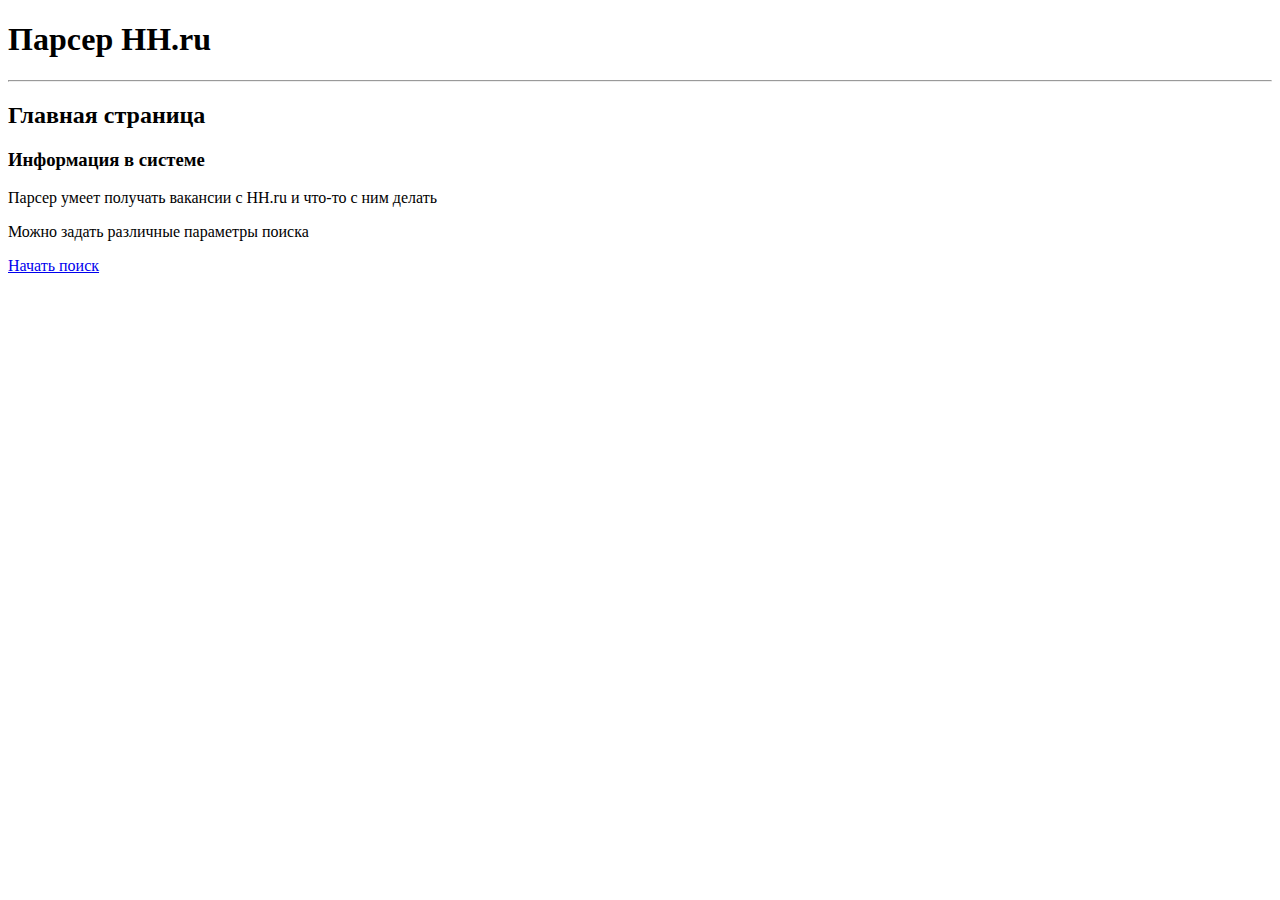
==== templates/index.html @ 7381787b "Перенёс form.html и index.html в новосозданную папку templates" ====
<!DOCTYPE html>
<html lang="en">
<head>
    <meta charset="UTF-8">
    <title>Парсер НН.ru</title>
</head>
<body>
    <h1>Парсер НН.ru</h1>
        <hr>
    <h2>Главная страница</h2>
    <h3>Информация в системе</h3>
        <p>Парсер умеет получать вакансии с НН.ru и что-то с ним делать</p>
        <p>Можно задать различные параметры поиска</p>
        <a href="form.html">Начать поиск</a>
</body>
</html>
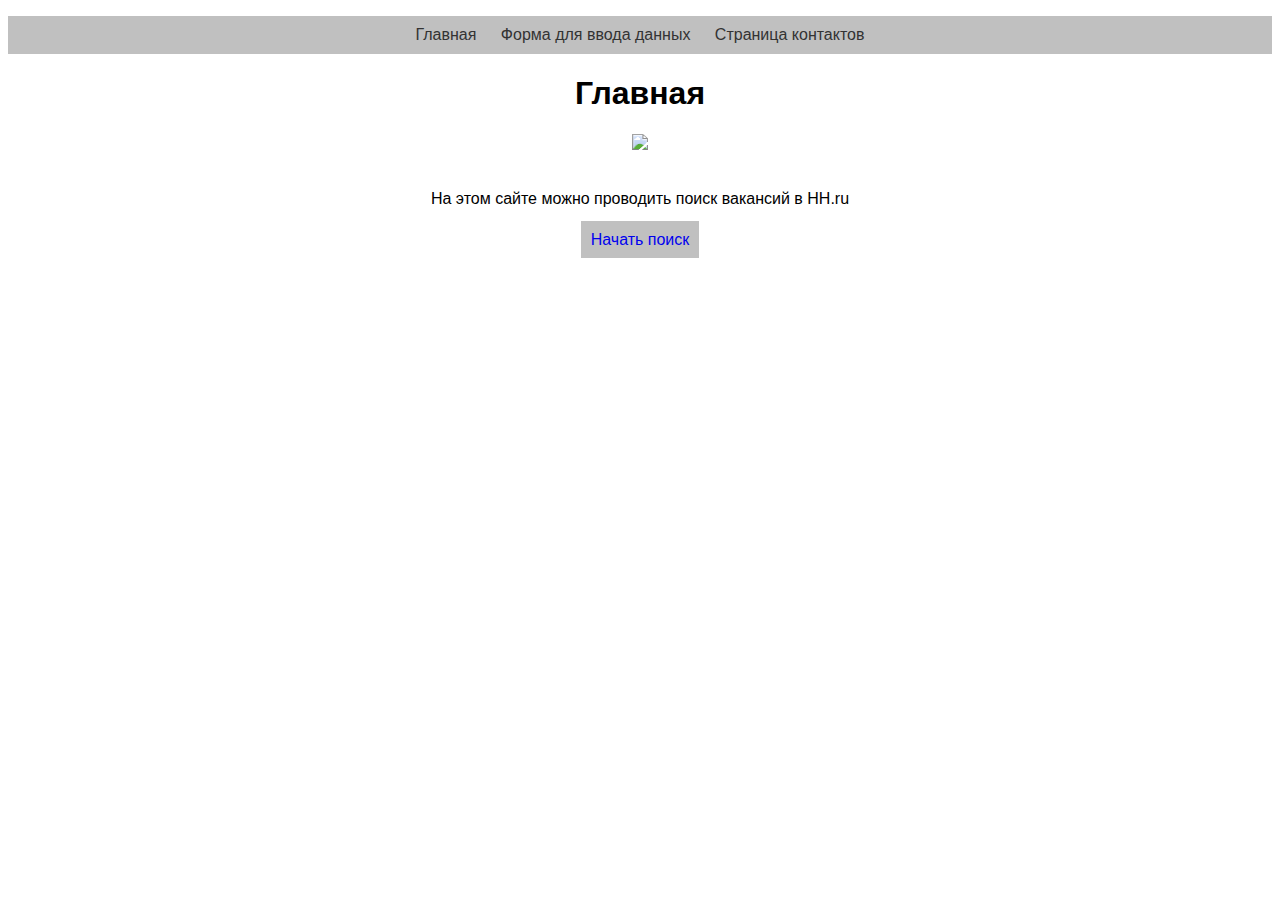
==== commit 80d08a9f: "Сделал базовое оформление для 3-хстраничного сайта }" ====
--- a/templates/index.html
+++ b/templates/index.html
@@ -2,15 +2,18 @@
 <html lang="en">
 <head>
     <meta charset="UTF-8">
-    <title>Парсер НН.ru</title>
+    <title>Главная</title>
+    <link href="main.css" rel="stylesheet">
 </head>
 <body>
-    <h1>Парсер НН.ru</h1>
-        <hr>
-    <h2>Главная страница</h2>
-    <h3>Информация в системе</h3>
-        <p>Парсер умеет получать вакансии с НН.ru и что-то с ним делать</p>
-        <p>Можно задать различные параметры поиска</p>
-        <a href="form.html">Начать поиск</a>
+    <menu>
+        <a href="index.html">Главная</a>
+        <a href="form.html">Форма для ввода данных</a>
+        <a href="contacts.html">Страница контактов</a>
+    </menu>
+    <h1>Главная</h1>
+    <img src="https://sun9-40.userapi.com/impf/c630224/v630224392/2499c/k2vwBAyzPoE.jpg?quality=96&as=32x19,48x29,72x43,108x65,160x96,240x144,360x216,480x288,500x300&sign=e99d21dfd7e56f8c51e62e32d9c28665&from=bu&u=5l8qWECGoZ7Kx8Zmu_pb7TMUTygPPh9u8L_5GdfskA4&cs=500x300">
+    <p>На этом сайте можно проводить поиск вакансий в HH.ru</p>
+    <p><a href="form.html">Начать поиск</a></p>
 </body>
 </html>--- a/templates/main.css
+++ b/templates/main.css
@@ -0,0 +1,70 @@
+body {
+  font-family: Arial, sans-serif;
+  text-align: center;
+}
+
+menu {
+  background-color: silver;
+  padding: 10px;
+}
+
+menu a {
+  text-decoration: none;
+  color: #333;
+  margin: 0 10px;
+}
+
+img {
+  max-width: 100%;
+  height: auto;
+  margin-bottom: 20px;
+}
+
+p a {
+  text-decoration: none;
+  line-height: 2;
+  max-width: 30%;
+  background-color: silver;
+  padding: 10px;
+}
+div{
+  background-color: silver;
+  border: 1px solid darkgrey;
+  padding: 10px;
+  margin: 10px;
+}
+input {
+  padding: 10px;
+  border: 1px solid darkgrey;
+  border-radius: 4px;
+}
+table {
+  width: 80%;
+  margin: 20px auto;
+  border-collapse: collapse;
+}
+
+th, td {
+  border: 1px solid darkgrey;
+  padding: 15px;
+  text-align: left;
+}
+
+th {
+  background-color: silver;
+}
+table {
+  width: 80%;
+  margin: 20px auto;
+  border-collapse: collapse;
+}
+
+th, td {
+  border: 1px solid darkgrey;
+  padding: 15px;
+  text-align: left;
+}
+
+th {
+  background-color: silver;
+}